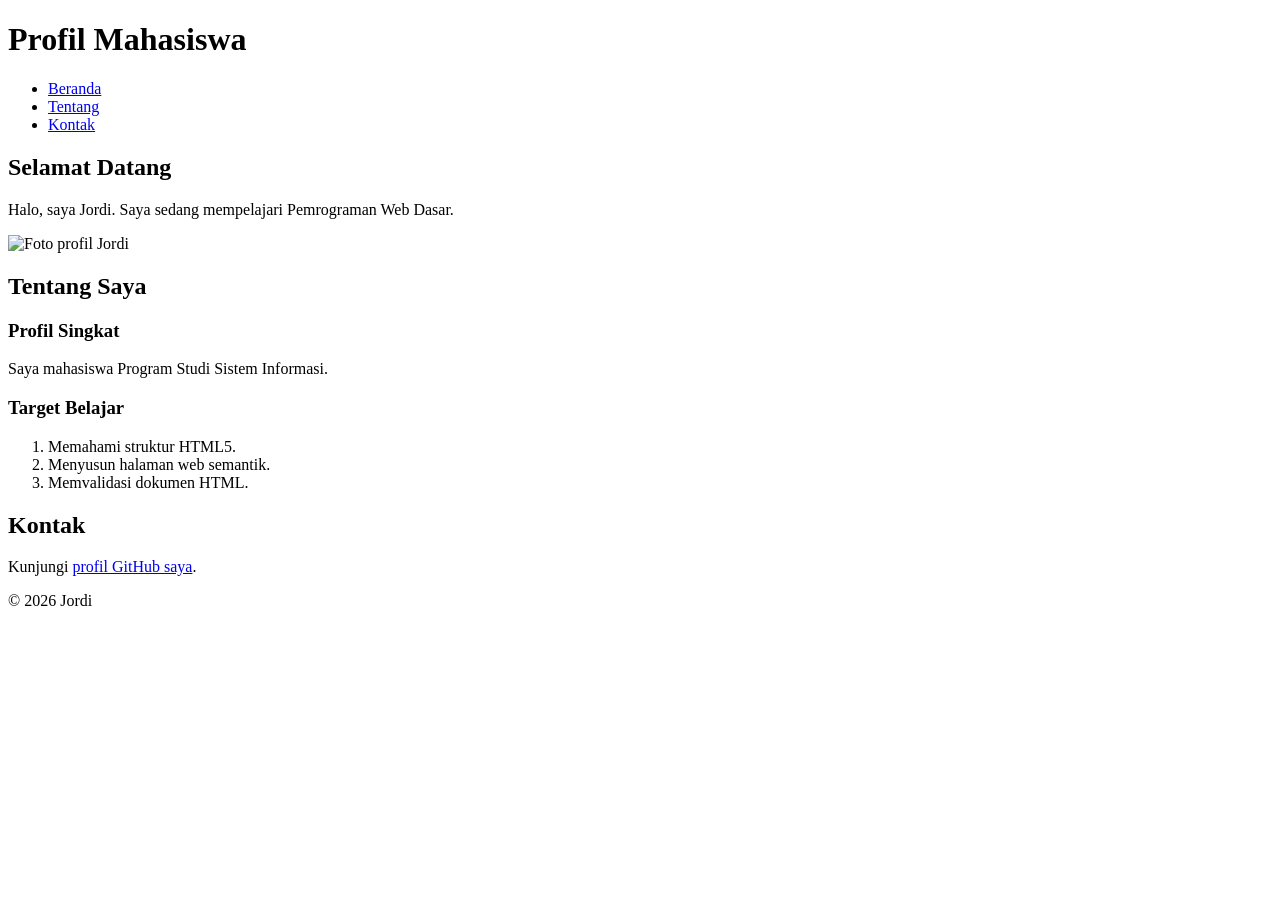
==== pertemuan-02/index.html @ 9160b45e "Create index.html" ====
<!DOCTYPE html>
<html lang="id">
<head>
  <meta charset="UTF-8">
  <meta name="viewport" content="width=device-width, initial-scale=1.0">
  <title>Profil Mahasiswa</title>
</head>
<body>
  <header>
    <h1>Profil Mahasiswa</h1>
    <nav>
      <ul>
        <li><a href="#home">Beranda</a></li>
        <li><a href="#about">Tentang</a></li>
        <li><a href="#contact">Kontak</a></li>
      </ul>
    </nav>
  </header>

  <main>
    <section id="home">
      <h2>Selamat Datang</h2>
      <p>Halo, saya Jordi. Saya sedang mempelajari Pemrograman Web Dasar.</p>
      <img src="img/foto-profil.jpg" alt="Foto profil Jordi">
    </section>

    <section id="about">
      <h2>Tentang Saya</h2>
      <article>
        <h3>Profil Singkat</h3>
        <p>Saya mahasiswa Program Studi Sistem Informasi.</p>
        <h3>Target Belajar</h3>
        <ol>
          <li>Memahami struktur HTML5.</li>
          <li>Menyusun halaman web semantik.</li>
          <li>Memvalidasi dokumen HTML.</li>
        </ol>
      </article>
    </section>

    <section id="contact">
      <h2>Kontak</h2>
      <p>Kunjungi <a href="https://github.com/jordiketak">profil GitHub saya</a>.</p>
    </section>
  </main>

  <footer>
    <p>&copy; 2026 Jordi</p>
  </footer>
</body>
</html>
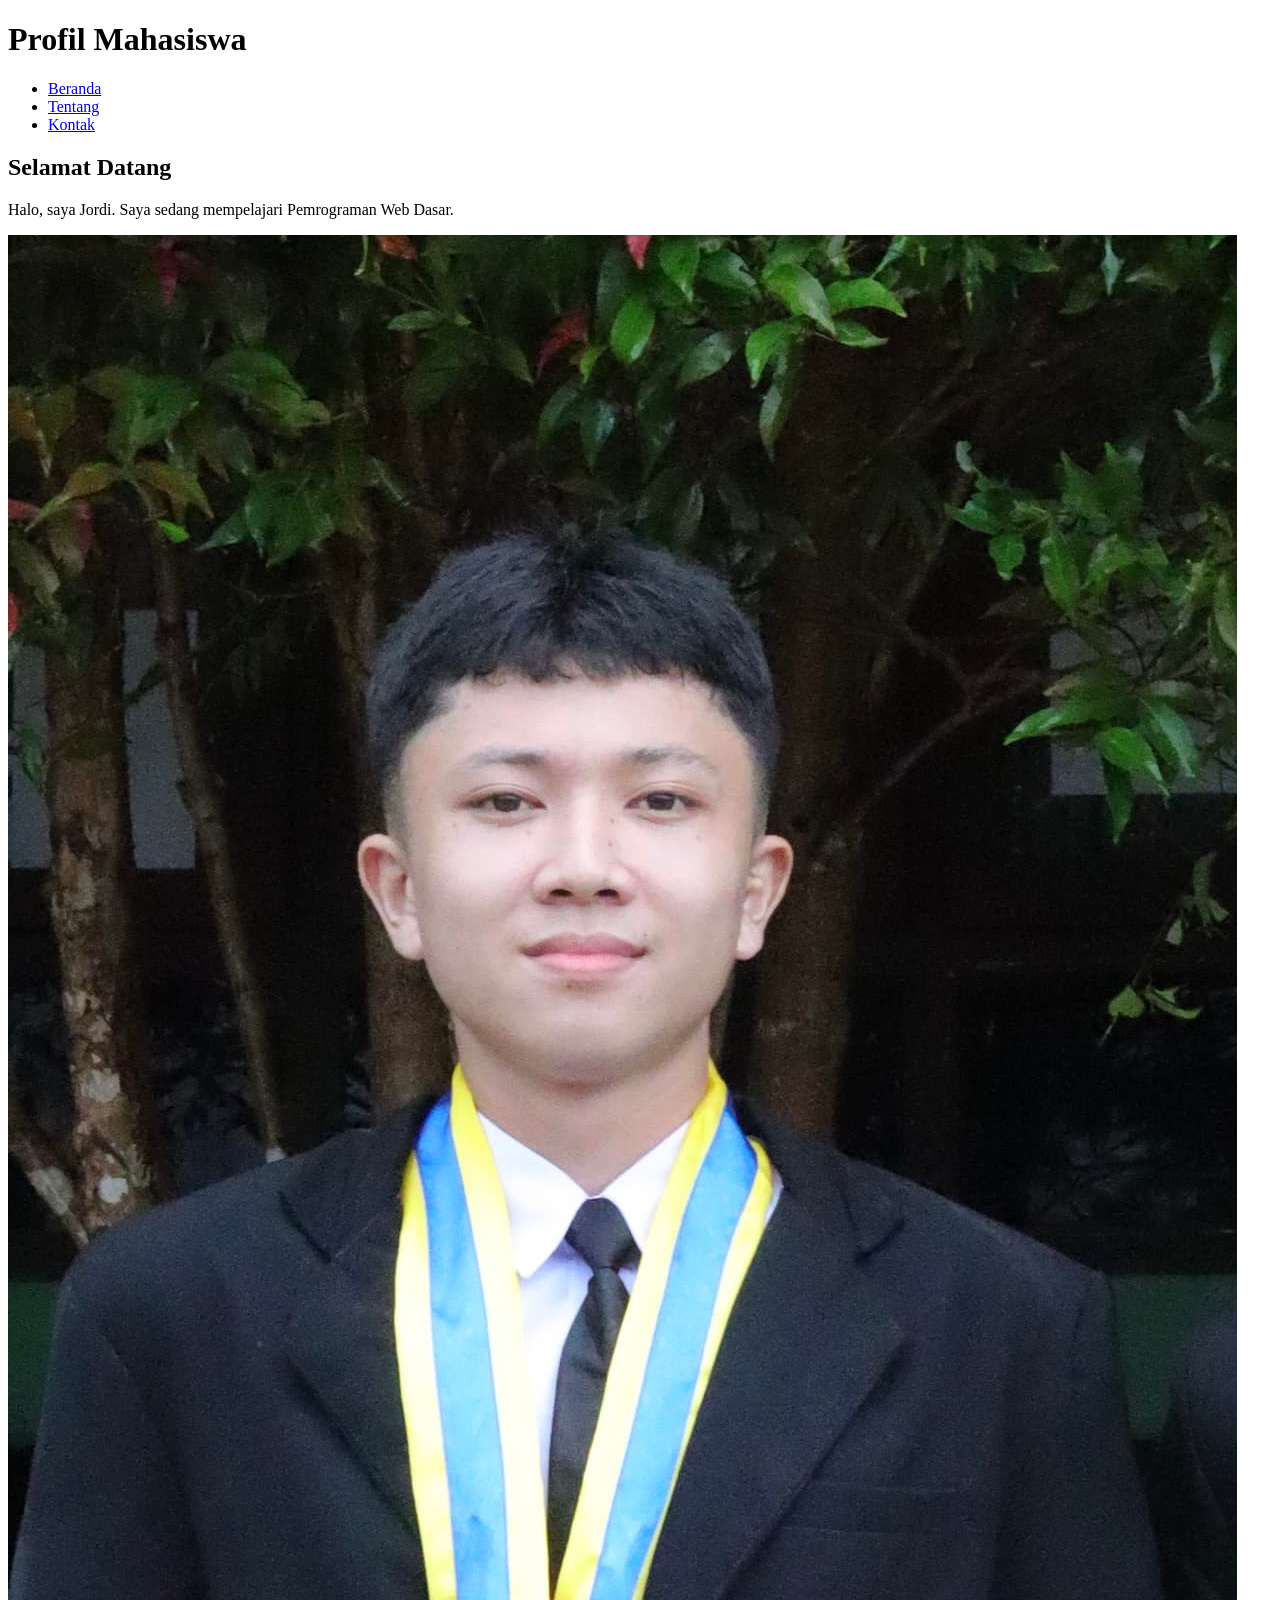
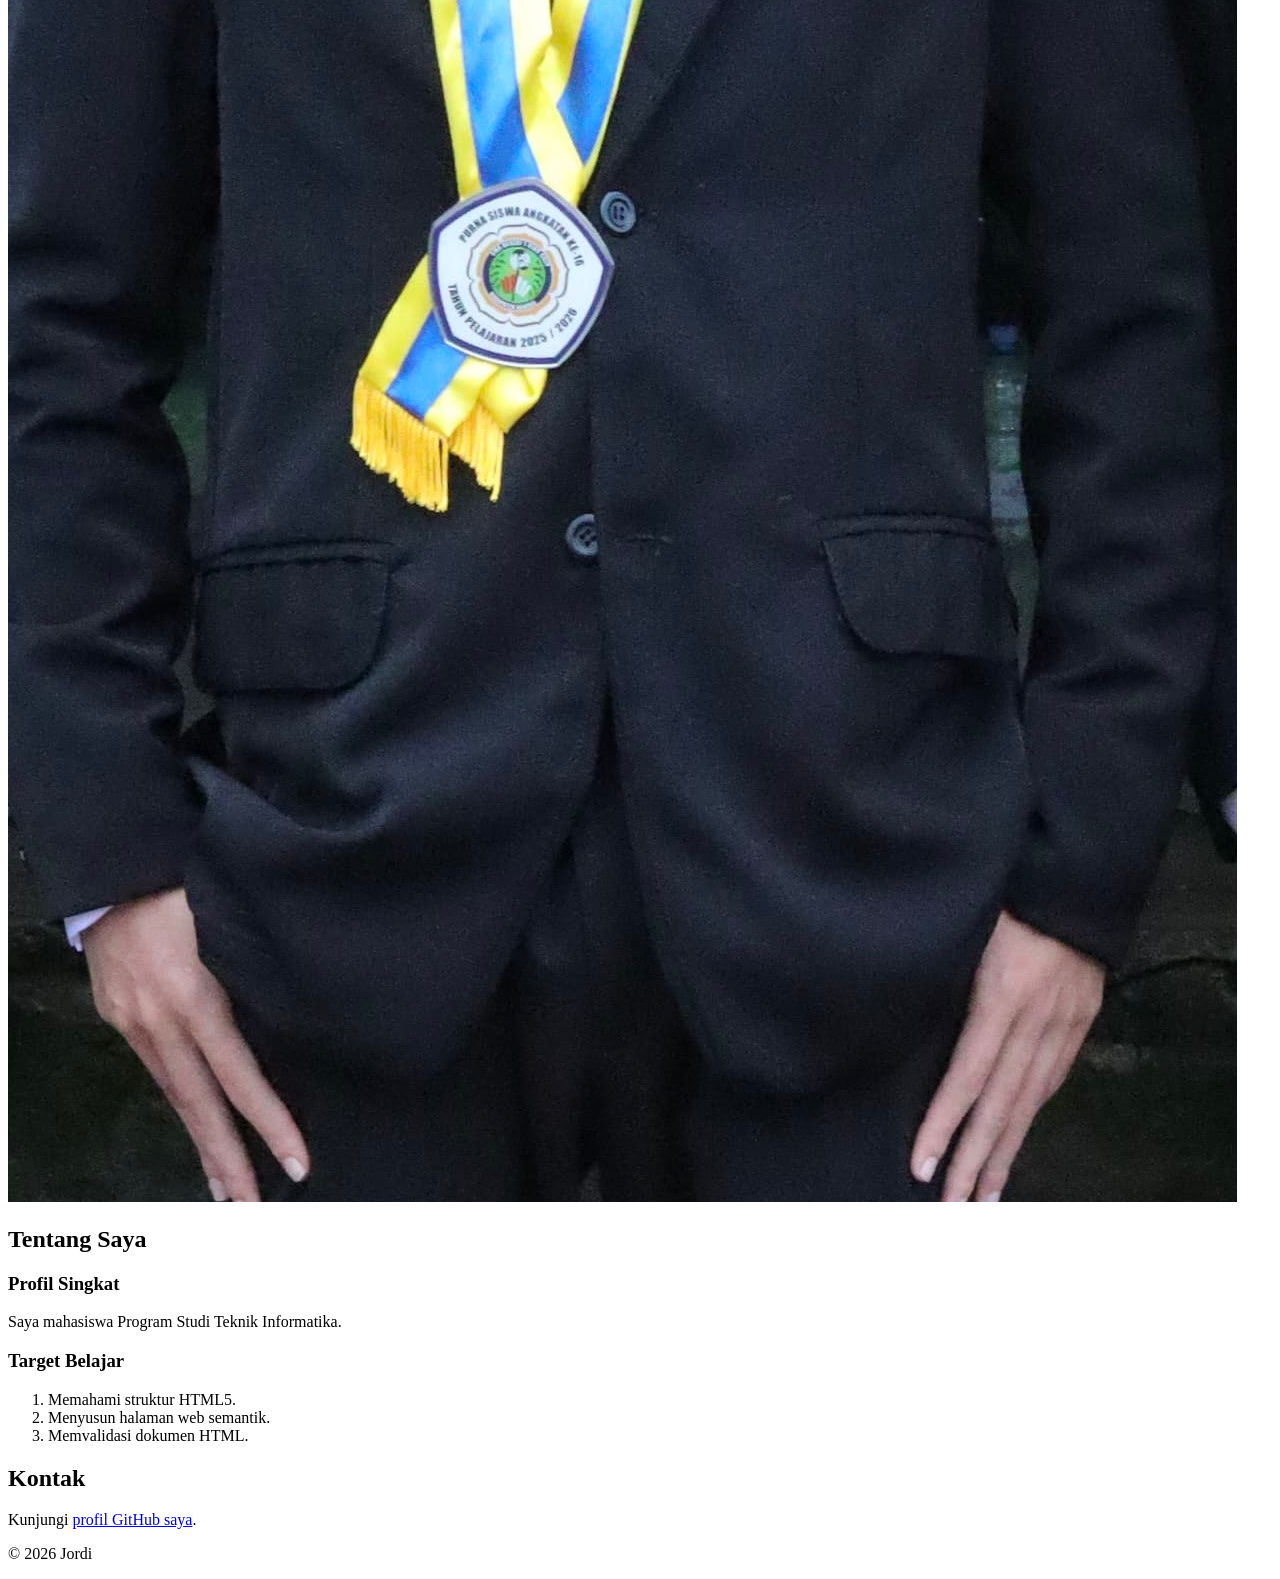
==== commit fd6b1674: "Memperbaiki program studi menjadi Teknik Informatika" ====
--- a/pertemuan-02/index.html
+++ b/pertemuan-02/index.html
@@ -28,7 +28,7 @@
       <h2>Tentang Saya</h2>
       <article>
         <h3>Profil Singkat</h3>
-        <p>Saya mahasiswa Program Studi Sistem Informasi.</p>
+        <p>Saya mahasiswa Program Studi Teknik Informatika.</p>
         <h3>Target Belajar</h3>
         <ol>
           <li>Memahami struktur HTML5.</li>
